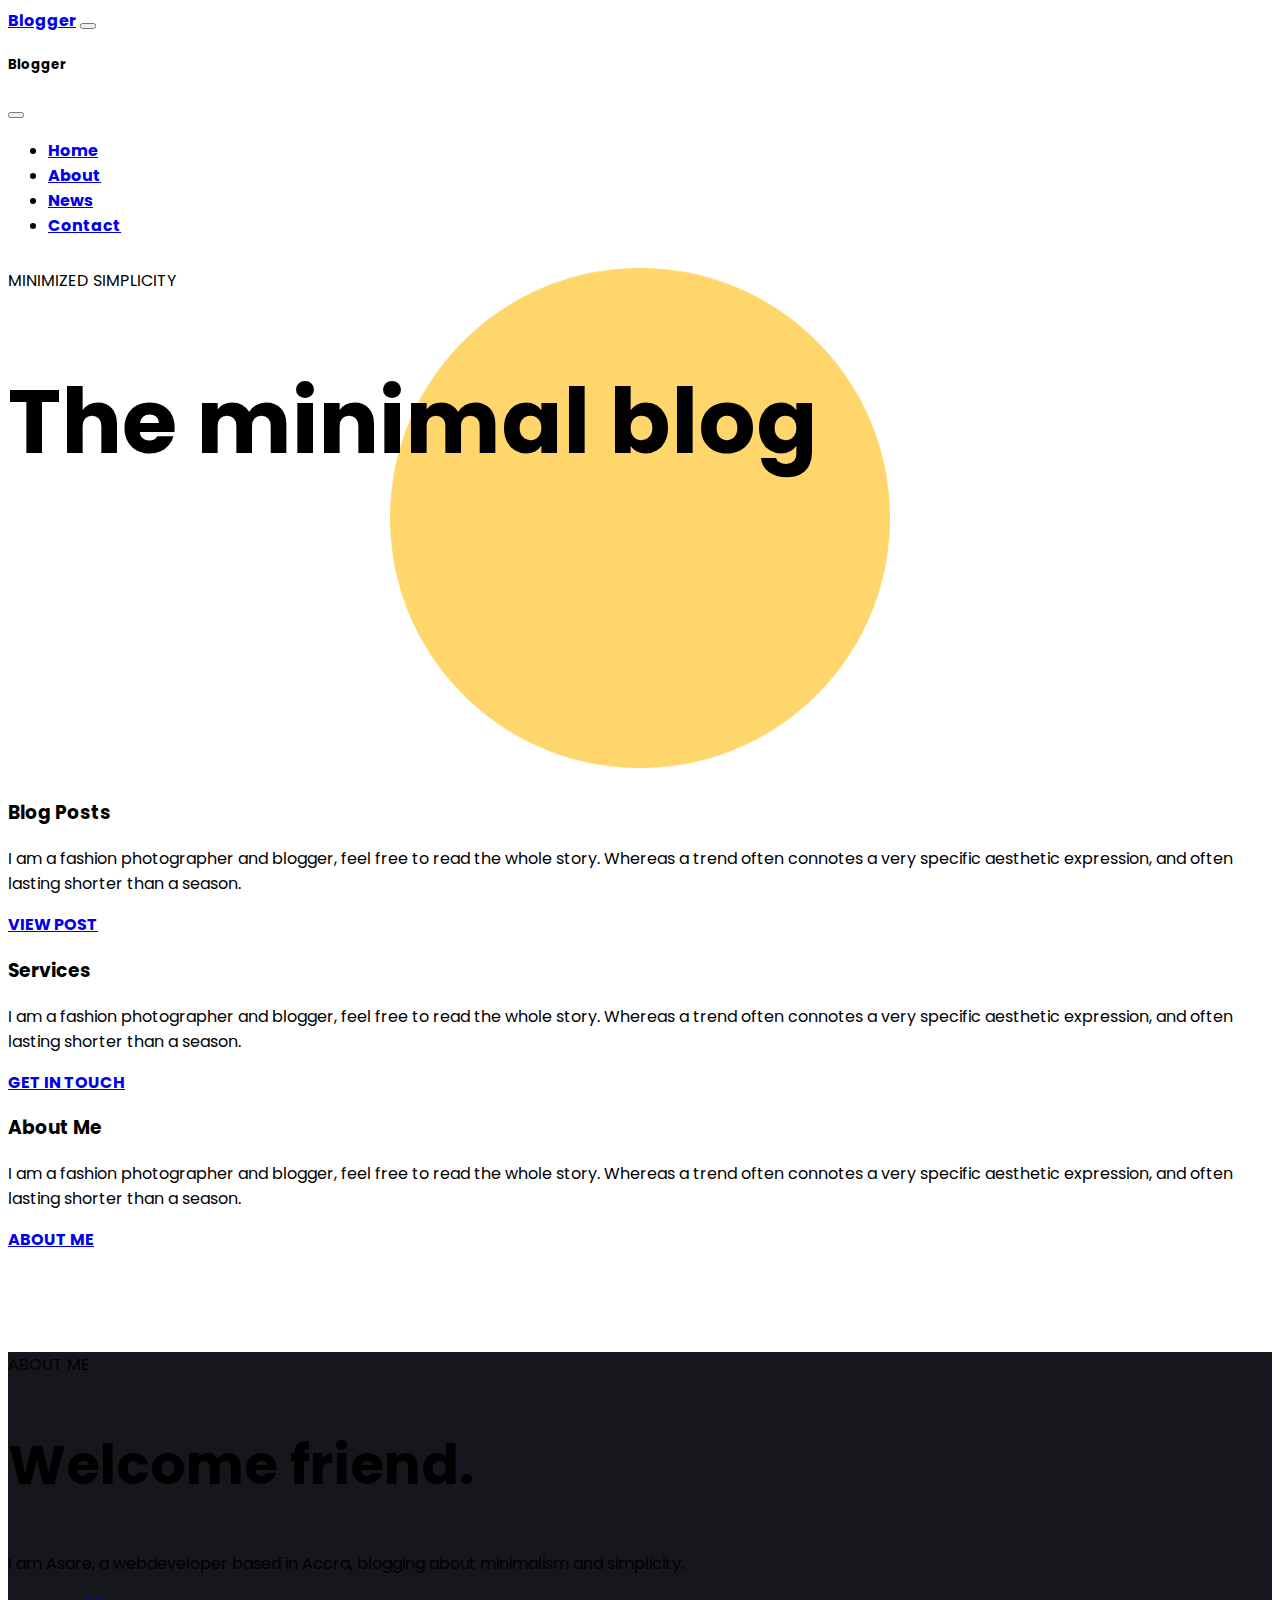
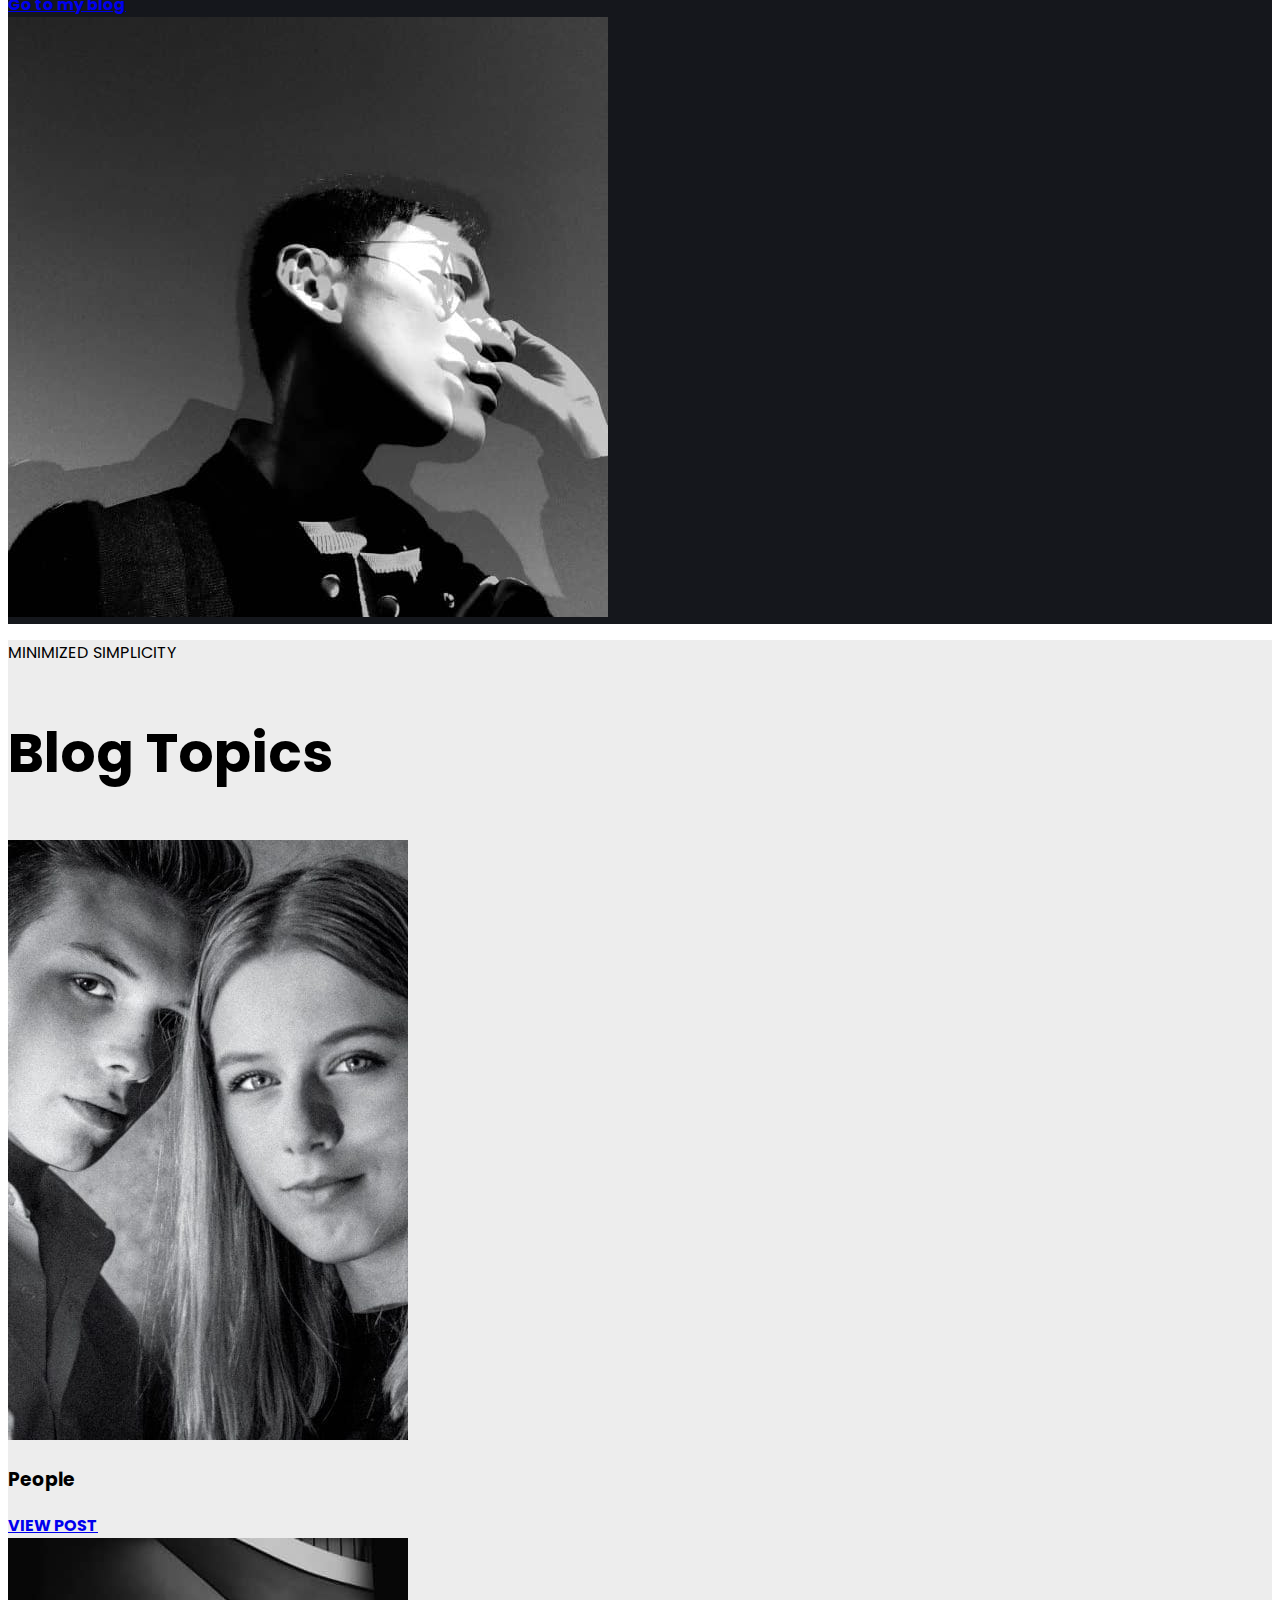
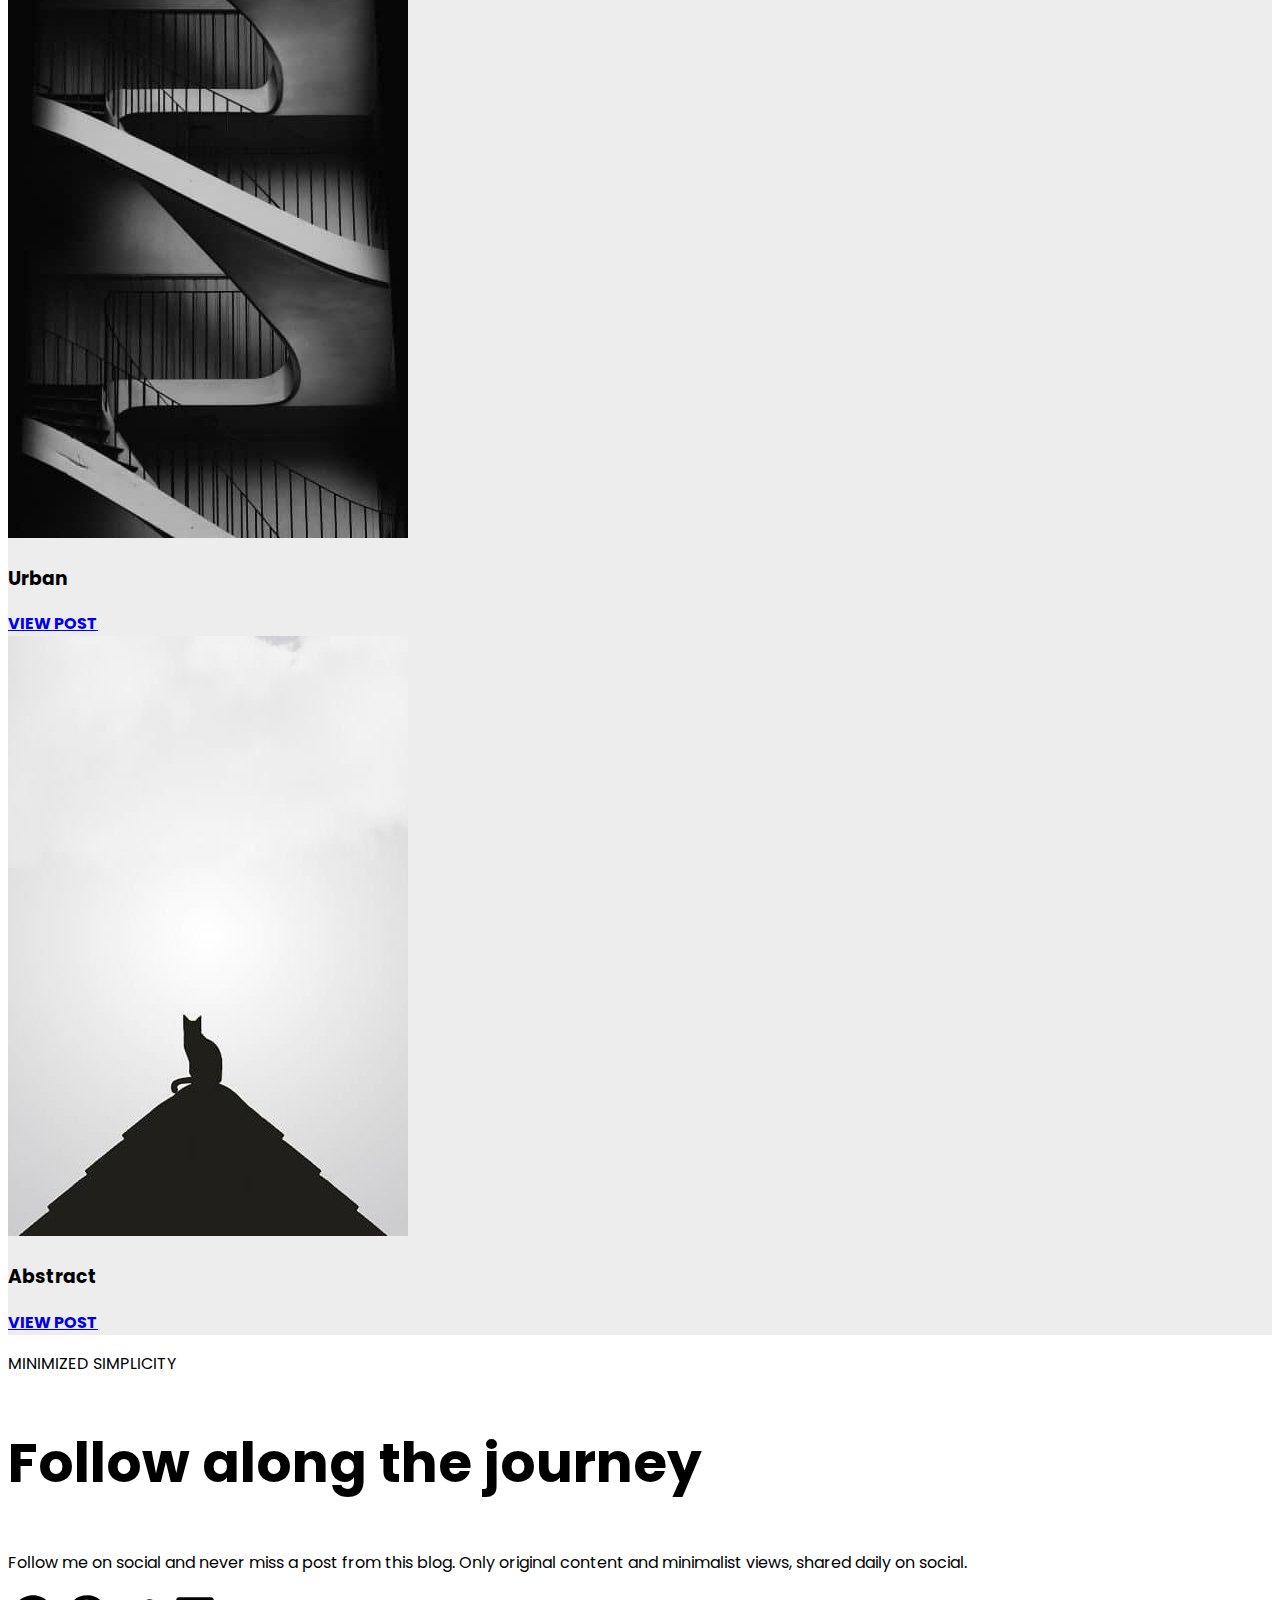
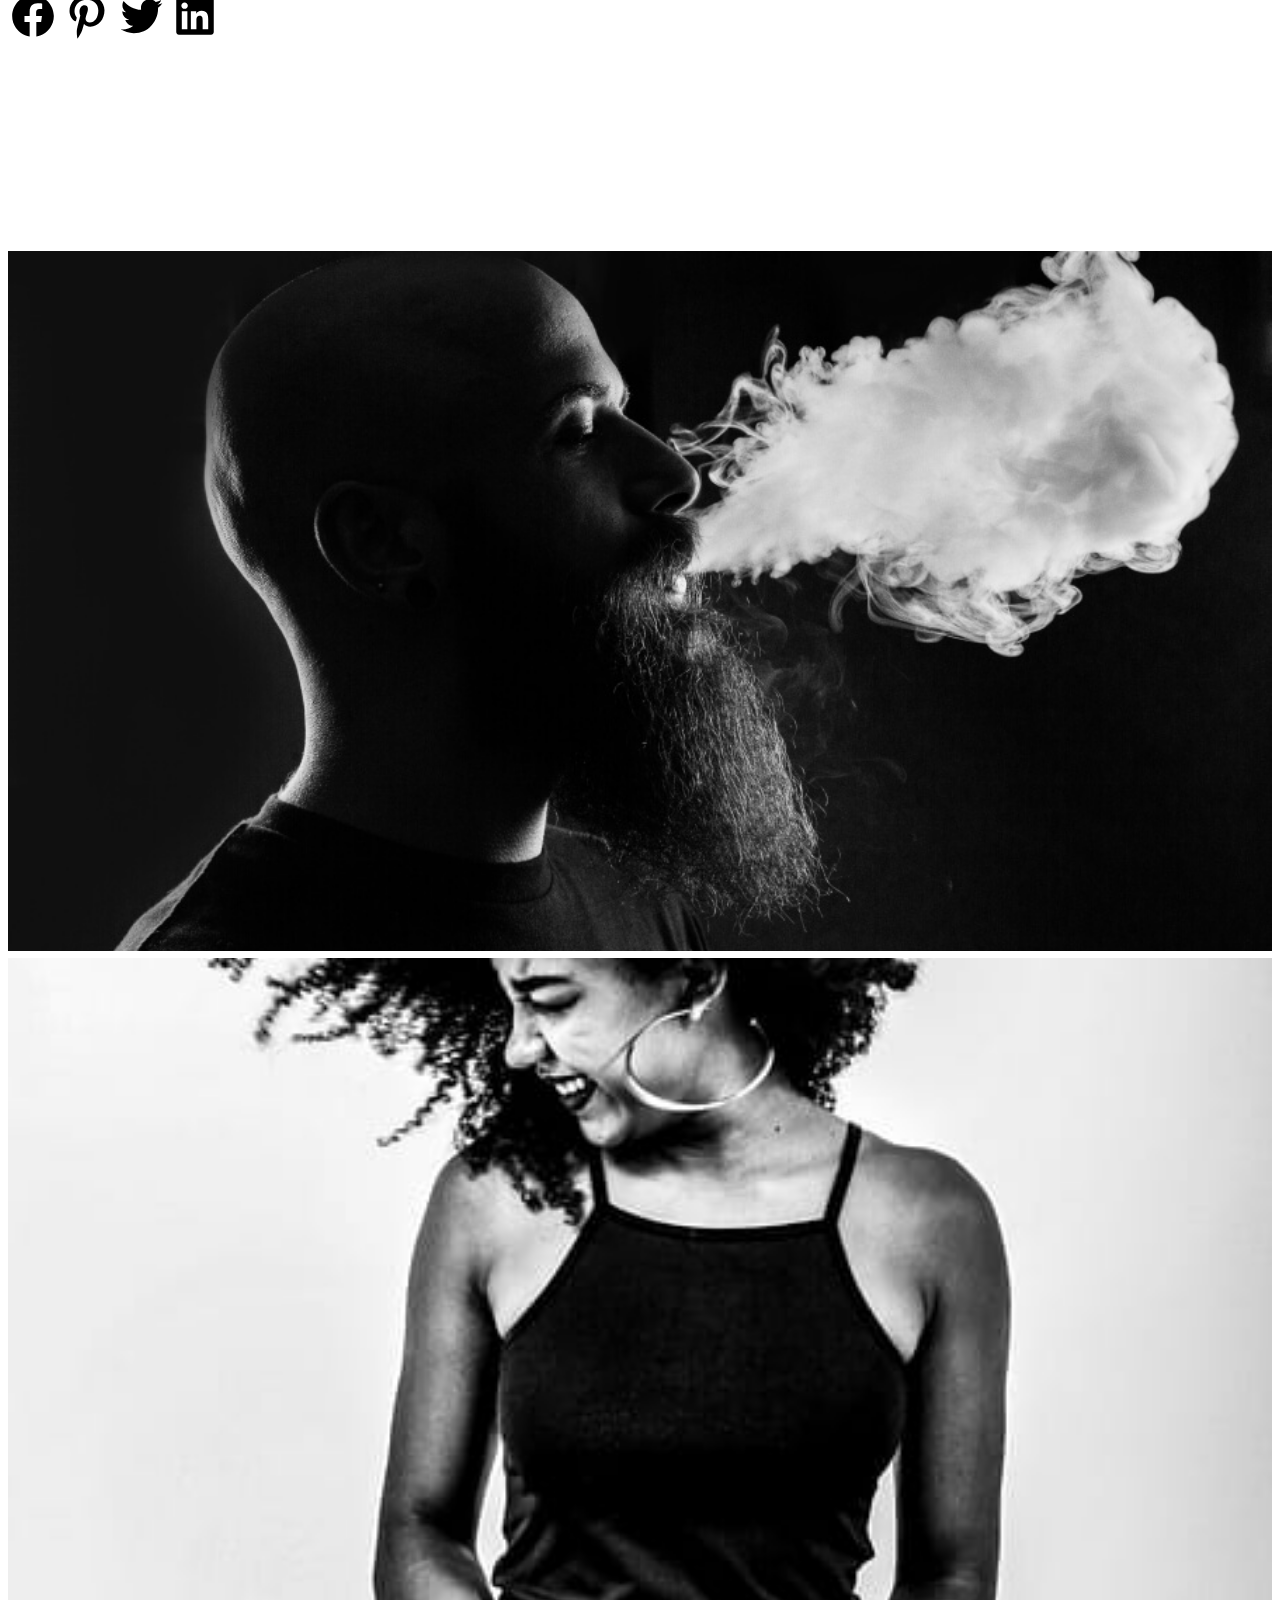
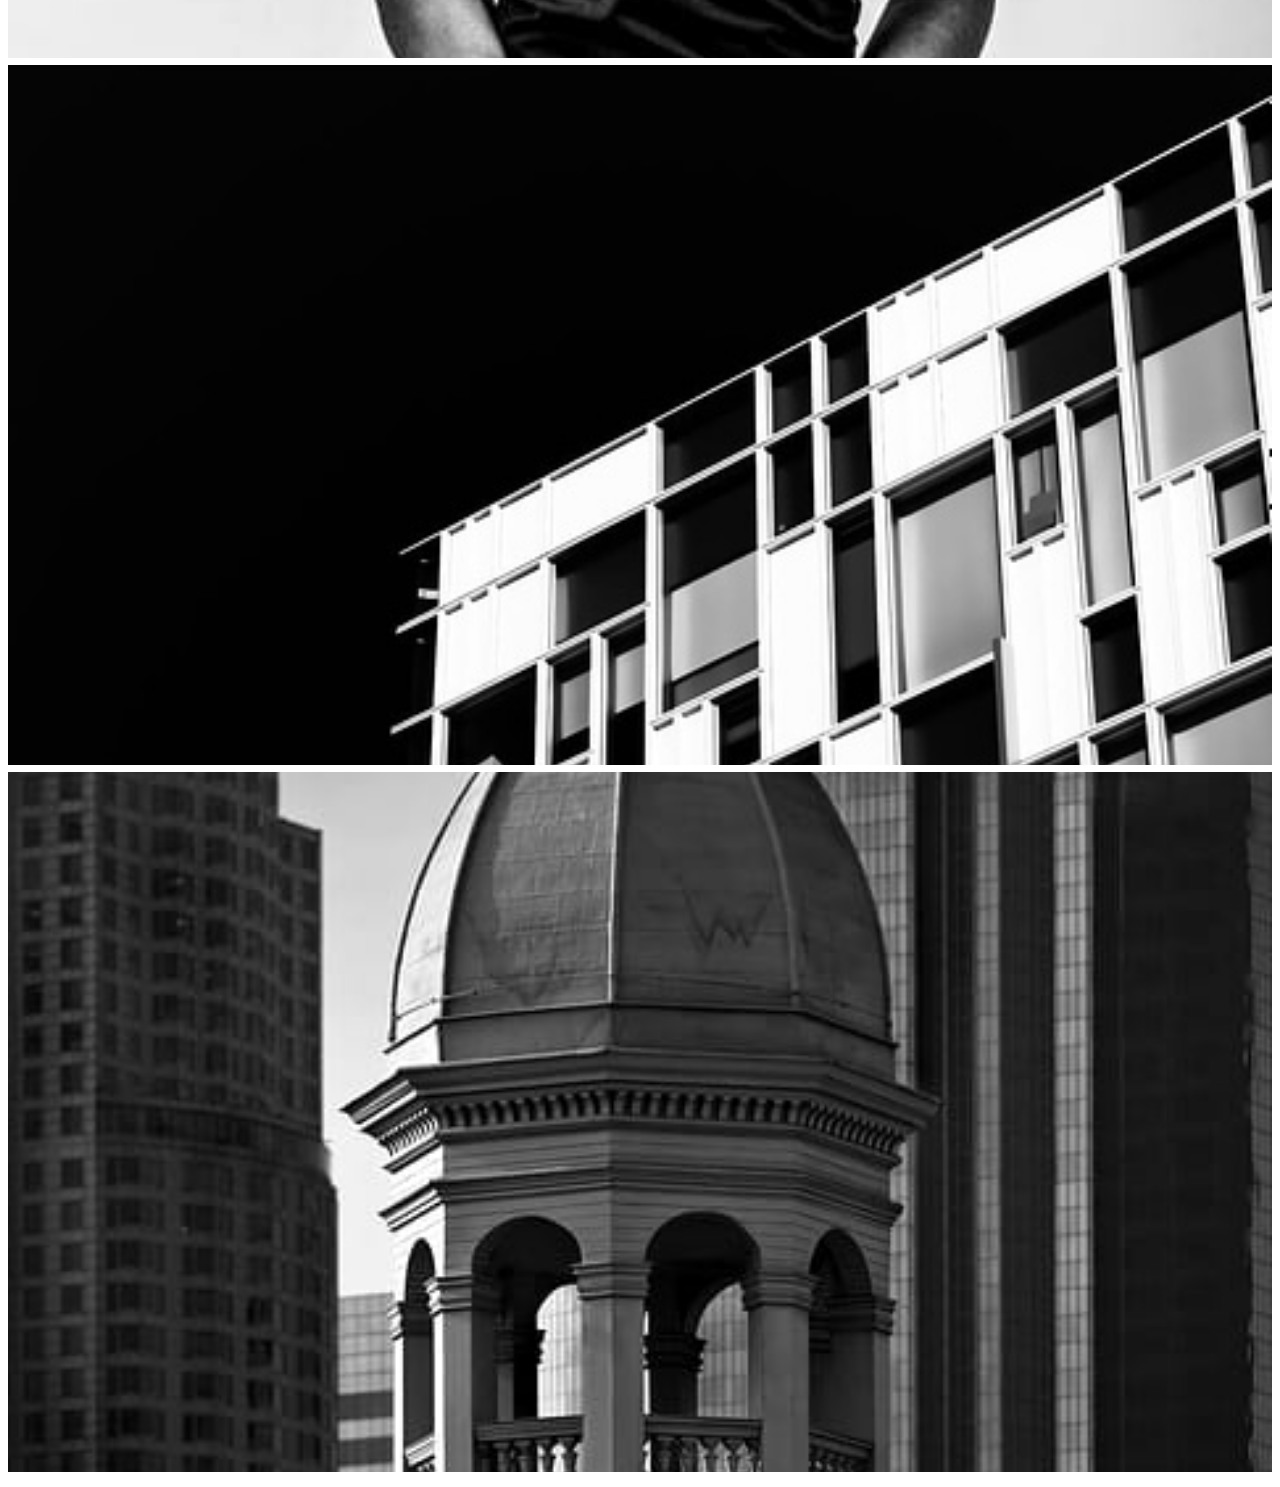
==== index.html @ 45abafdc "first commit" ====
<!DOCTYPE html>
<html lang="en">
  <head>
    <title>Title</title>
    <!-- Required meta tags -->
    <meta charset="utf-8" />
    <meta
      name="viewport"
      content="width=device-width, initial-scale=1, shrink-to-fit=no"
    />

    <!-- Bootstrap CSS v5.2.1 -->
    <link
      href="https://cdn.jsdelivr.net/npm/bootstrap@5.2.1/dist/css/bootstrap.min.css"
      rel="stylesheet"
      integrity="sha384-iYQeCzEYFbKjA/T2uDLTpkwGzCiq6soy8tYaI1GyVh/UjpbCx/TYkiZhlZB6+fzT"
      crossorigin="anonymous"
    />
    <link rel="stylesheet" href="style.css" />
  </head>

  <body>
    <header class="pb-5">
      <!-- place navbar here -->
      <nav class="navbar navbar-expand-lg bg-body-tertiary fixed-top bg-white">
        <div class="container">
          <a class="navbar-brand fw-bold" href="#">Blogger</a>

          <!-- Toogle Button -->
          <button
            class="navbar-toggler border-0 shadow-none"
            type="button"
            data-bs-toggle="offcanvas"
            data-bs-target="#offcanvasNavbar"
            aria-controls="offcanvasNavbar"
            aria-label="Toggle navigation"
          >
            <span class="navbar-toggler-icon"></span>
          </button>
          <div
            class="offcanvas offcanvas-start"
            tabindex="-1"
            id="offcanvasNavbar"
            aria-labelledby="offcanvasNavbarLabel"
          >
            <div class="offcanvas-header">
              <h5 class="offcanvas-title" id="offcanvasNavbarLabel">Blogger</h5>
              <button
                type="button"
                class="btn-close"
                data-bs-dismiss="offcanvas"
                aria-label="Close"
              ></button>
            </div>
            <div class="offcanvas-body">
              <ul class="navbar-nav justify-content-end flex-grow-1 pe-3">
                <li class="nav-item">
                  <a class="nav-link active" aria-current="page" href="#"
                    >Home</a
                  >
                </li>
                <li class="nav-item">
                  <a class="nav-link" href="#">About</a>
                </li>
                <li class="nav-item">
                  <a class="nav-link" href="#">News</a>
                </li>
                <li class="nav-item">
                  <a class="nav-link" href="#">Contact</a>
                </li>
              </ul>
            </div>
          </div>
        </div>
      </nav>
    </header>

    <main class="">
      <!-- Hero Section -->
      <div class="herosection d-flex justify-content-center align-items-center">
        <div class="container">
          <div class="row">
            <div class="col-md-5"></div>
            <div class="col-md-7">
              <p class="fw-bold">MINIMIZED SIMPLICITY</p>
              <h1 class="fw-bold" id="heromaintext">The minimal blog</h1>
            </div>
          </div>
        </div>
      </div>

      <!-- Blog Post, Service and About me -->
      <div class="container">
        <div class="row">
          <div class="col-md-4 pt-5">
            <h3 class="p-2">Blog Posts</h3>
            <p class="p-2">
              I am a fashion photographer and blogger, feel free to read the
              whole story. Whereas a trend often connotes a very specific
              aesthetic expression, and often lasting shorter than a season.
            </p>
            <a href="#" class="p-2 text-decoration-underline text-dark fw-bold">
              VIEW POST</a
            >
          </div>
          <div class="col-md-4 pt-5">
            <h3 class="p-2">Services</h3>
            <p class="p-2">
              I am a fashion photographer and blogger, feel free to read the
              whole story. Whereas a trend often connotes a very specific
              aesthetic expression, and often lasting shorter than a season.
            </p>
            <a href="#" class="p-2 text-decoration-underline text-dark">
              GET IN TOUCH</a
            >
          </div>
          <div class="col-md-4 pt-5">
            <h3 class="p-2">About Me</h3>
            <p class="p-2">
              I am a fashion photographer and blogger, feel free to read the
              whole story. Whereas a trend often connotes a very specific
              aesthetic expression, and often lasting shorter than a season.
            </p>
            <a href="#" class="p-2 text-decoration-underline text-dark">
              ABOUT ME</a
            >
          </div>
        </div>
      </div>

      <!-- About Me -->
      <div
        class="container-fluid aboutme d-flex justify-content-center align-items-center"
      >
        <div class="container">
          <div class="row d-flex justify-content-center align-items-center">
            <div class="col-md-6 pt-5">
              <p class="text-white fw-bold pb-3 pt-3">ABOUT ME</p>
              <h2 class="text-white fw-bold pb-3 pt-3">Welcome friend.</h2>
              <p class="text-white pb-3 lh-lg pt-3">
                I am Asare, a webdeveloper based in Accra, blogging about
                minimalism and simplicity.
              </p>
              <a href="#" class="text-white pb-3 pt-3">Go to my blog</a>
            </div>
            <div class="col-md-6 pt-3 pb-3">
              <img
                src="/images/neve-minimal-blogger-02-1.jpg"
                class="img-fluid"
                alt="My Picture"
              />
            </div>
          </div>
        </div>
      </div>

      <!-- Blog Topic -->
      <div
        class="container-fluid d-flex justify-content-center align-items-center"
        id="blogtopichero"
      >
        <div class="container p-5">
          <p class="fw-bold pt-2 pb-2">MINIMIZED SIMPLICITY</p>
          <h2 class="fw-bold pt-2 pb-2">Blog Topics</h2>

          <div class="row">
            <div class="col-md-4">
              <img
                src="/images/neve-minimal-blogger-01-1.jpg"
                alt=""
                class="img-fluid pt-5"
              />
              <h3 class="pt-4 pb-4">People</h3>
              <a
                href="#"
                class="text-decoration-underline text-dark fs-6 pt-3 pb-5"
                >VIEW POST</a
              >
            </div>
            <div class="col-md-4">
              <img
                src="/images/neve-minimal-blogger-06-1.jpg"
                alt=""
                class="img-fluid pt-5"
              />
              <h3 class="pt-4 pb-4">Urban</h3>
              <a
                href="#"
                class="text-decoration-underline text-dark fs-6 pt-3 pb-5"
                >VIEW POST</a
              >
            </div>
            <div class="col-md-4">
              <img
                src="/images/neve-minimal-blogger-11-ogw6v2xhiykjkglcbcath685qobodkmr0r3cplch9s.jpg"
                alt=""
                class="img-fluid pt-5"
              />
              <h3 class="pt-4 pb-4">Abstract</h3>
              <a
                href="#"
                class="text-decoration-underline text-dark fs-6 pt-3 pb-5"
                >VIEW POST</a
              >
            </div>
          </div>
        </div>
      </div>

      <!-- Follow Along Section -->
      <div
        class="container d-flex justify-content-center align-items-center p-5"
        id="followalonghero"
      >
        <div class="row">
          <div class="col-md-12 d-flex flex-column align-items-center">
            <p class="pt-2 pb-2 fw-bold">MINIMIZED SIMPLICITY</p>
            <h2 class="pt-2 pb-2 fw-bold text-center">
              Follow along the journey
            </h2>
            <p class="lh-lg pb-5 fs-4 text-center">
              Follow me on social and never miss a post from this blog. Only
              original content and minimalist views, shared daily on social.
            </p>
            <div>
              <img
                src="/images/14221920-33f0-44b3-8b90-eb73f619c64f.svg"
                alt=""
                width="50px"
                height="50px"
                class="img-fluid"
              />
              <img
                src="/images/63952bc2-eadb-409e-8978-111b49289bec.svg"
                alt=""
                width="50px"
                height="50px"
                class="img-fluid"
              />
              <img
                src="/images/20ca504b-d7c6-425b-b595-9270b4c071bf.svg"
                alt=""
                width="50px"
                height="50px"
                class="img-fluid"
              />
              <img
                src="/images/5aad9071-c1b1-47a6-8139-1bd668c785d1.svg"
                alt=""
                width="50px"
                height="50px"
                class="img-fluid"
              />
            </div>
          </div>
        </div>
      </div>
      <!-- Image Tiles -->
      <div class="container-fluid">
        <div class="row g-0">
          <div class="col-md-3">
            <img
              src="images/neve-minimal-blogger-07.jpg"
              alt=""
              class="coverimage"
            />
          </div>
          <div class="col-md-3">
            <img src="images/neve-minimal-blogger-08.jpg" alt=""
            class="coverimage" / >
          </div>
          <div class="col-md-3">
            <img
              src="images/neve-minimal-blogger-10.jpg"
              alt=""
              class="coverimage"
            />
          </div>
          <div class="col-md-3">
            <img
              src="images/neve-minimal-blogger-05.jpg"
              alt=""
              class="coverimage"
            />
          </div>
        </div>
      </div>
    </main>
    <footer>
      <!-- place footer here -->
    </footer>
    <!-- Bootstrap JavaScript Libraries -->
    <script
      src="https://cdn.jsdelivr.net/npm/@popperjs/core@2.11.6/dist/umd/popper.min.js"
      integrity="sha384-oBqDVmMz9ATKxIep9tiCxS/Z9fNfEXiDAYTujMAeBAsjFuCZSmKbSSUnQlmh/jp3"
      crossorigin="anonymous"
    ></script>

    <script
      src="https://cdn.jsdelivr.net/npm/bootstrap@5.2.1/dist/js/bootstrap.min.js"
      integrity="sha384-7VPbUDkoPSGFnVtYi0QogXtr74QeVeeIs99Qfg5YCF+TidwNdjvaKZX19NZ/e6oz"
      crossorigin="anonymous"
    ></script>
  </body>
</html>
---- style.css ----
@import url("https://fonts.googleapis.com/css2?family=Poppins:ital,wght@0,100;0,200;0,300;0,400;0,500;0,600;0,700;0,800;0,900;1,100;1,200;1,300;1,400;1,500;1,600;1,700;1,800;1,900&display=swap");
* {
  font-family: "Poppins", sans-serif !important ;
}

.herosection {
  background-image: url(images/neve-minimal-blogger-12.png);
  background-repeat: no-repeat;
  background-size: contain;
  margin-top: 30px;
  margin-bottom: 30px;
  background-position: center;
  height: 500px;
}
#heromaintext {
  font-size: 90px;
}

h3,
a {
  font-weight: bold;
}

h2 {
  font-size: 55px;
}

.aboutme {
  margin-top: 100px;
  background-color: rgb(21, 23, 28);
  min-height: 800px;
}

#blogtopichero {
  min-height: 1100px;
  background-color: rgb(237, 237, 237);
}

#followalonghero {
  min-height: 500px;
}

.coverimage {
  width: 100%;
  height: 700px;
  object-fit: cover;
}
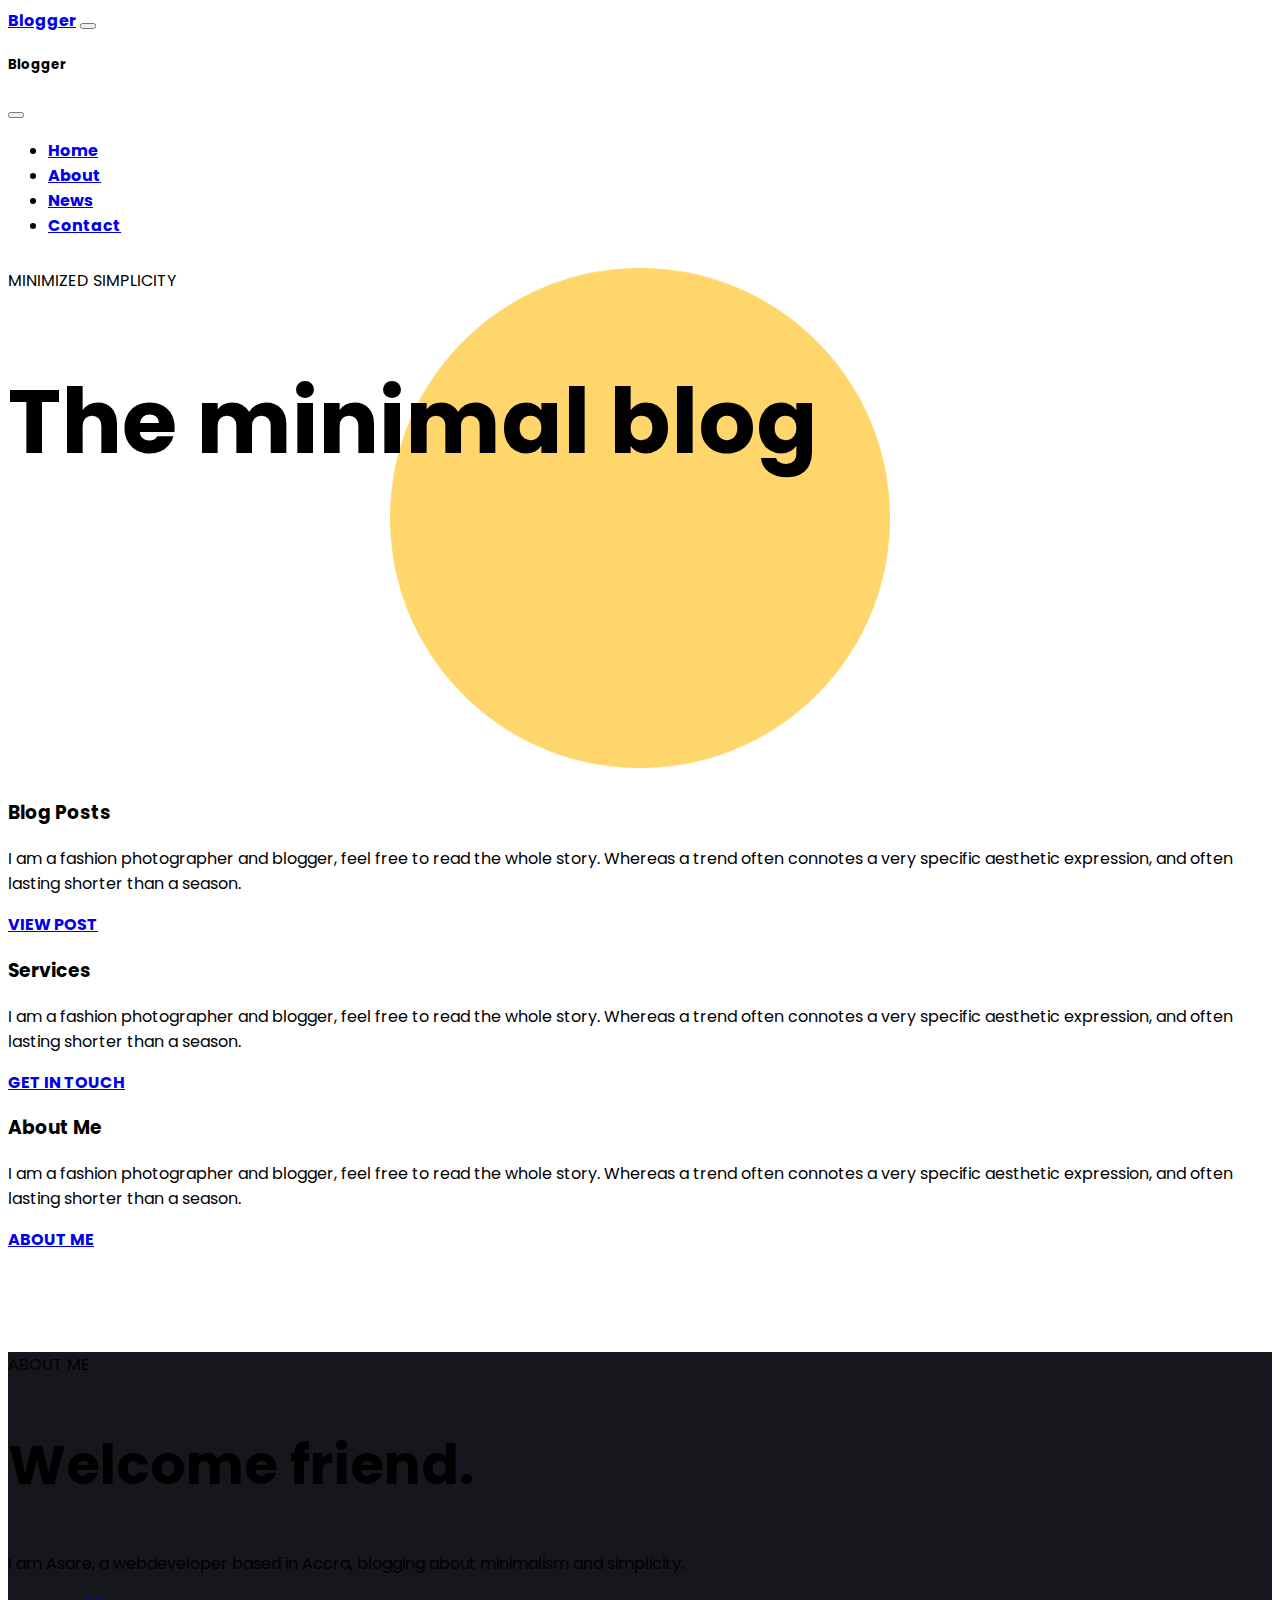
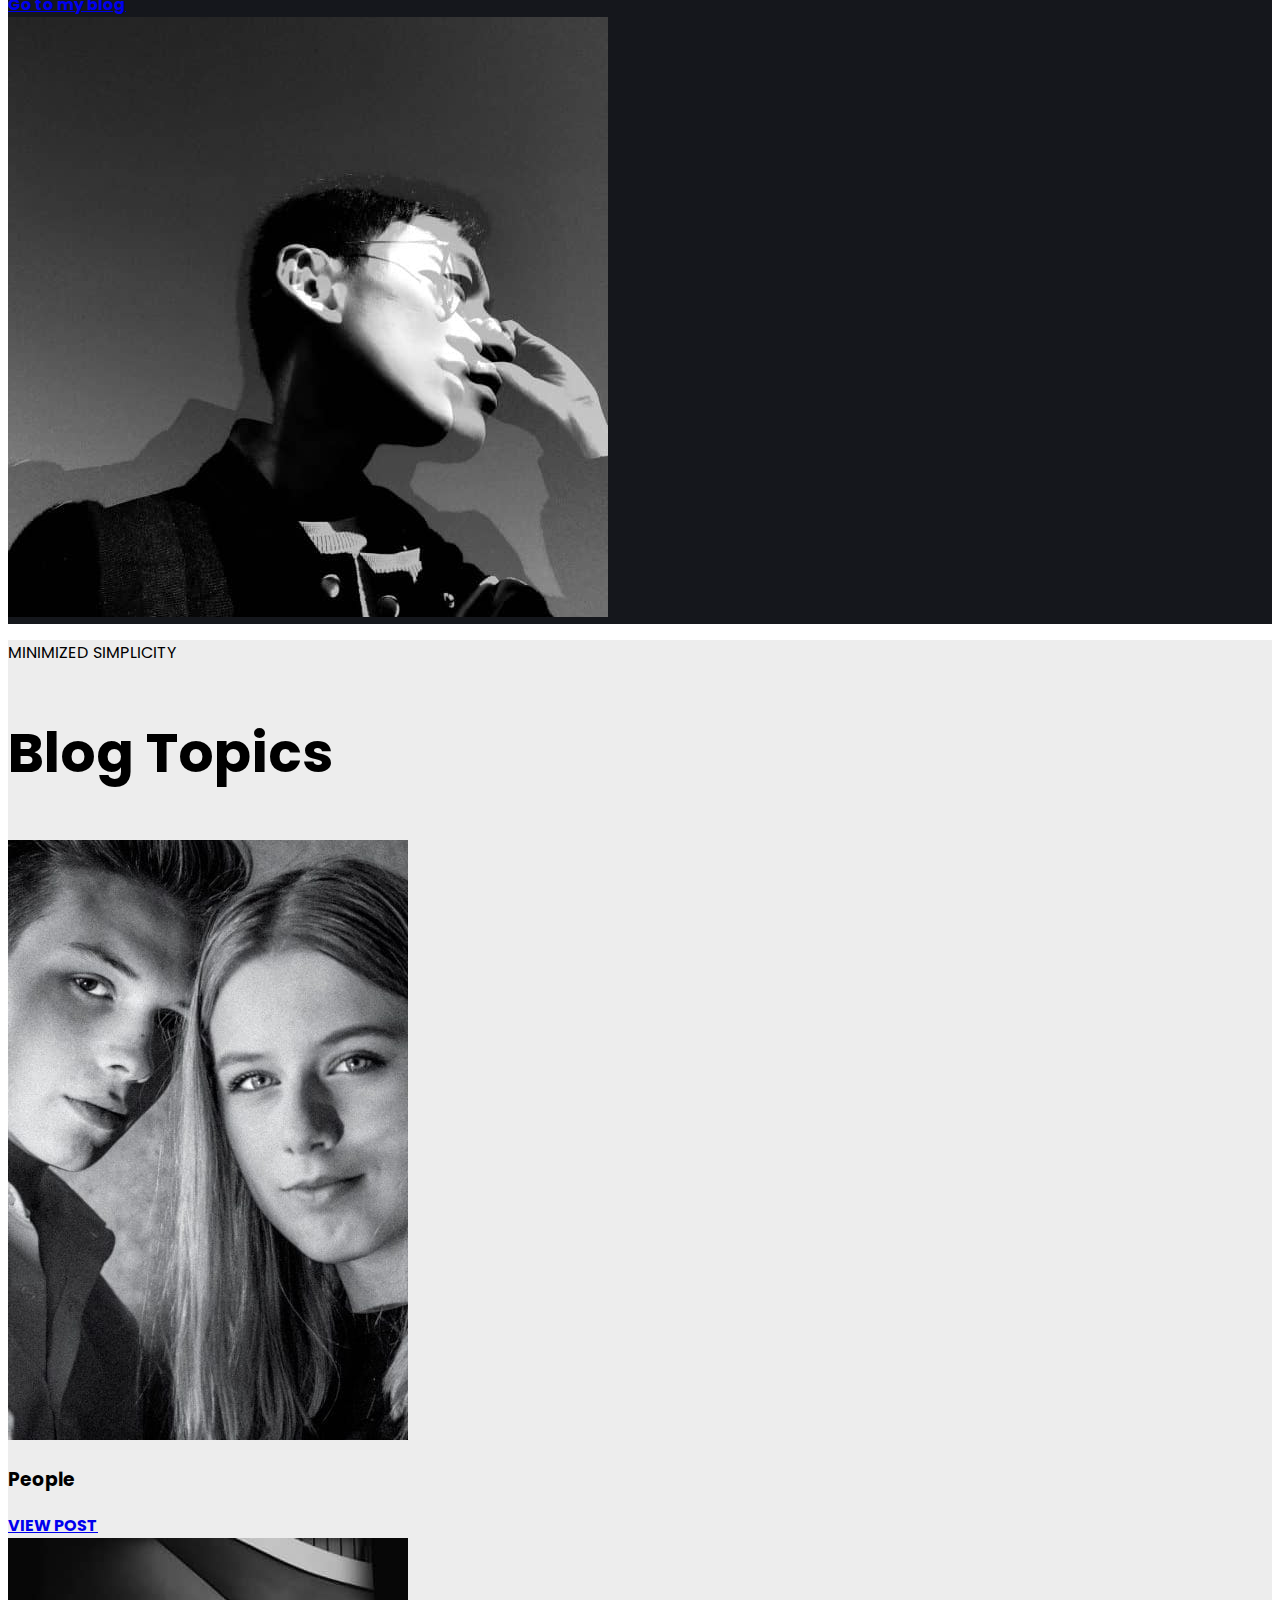
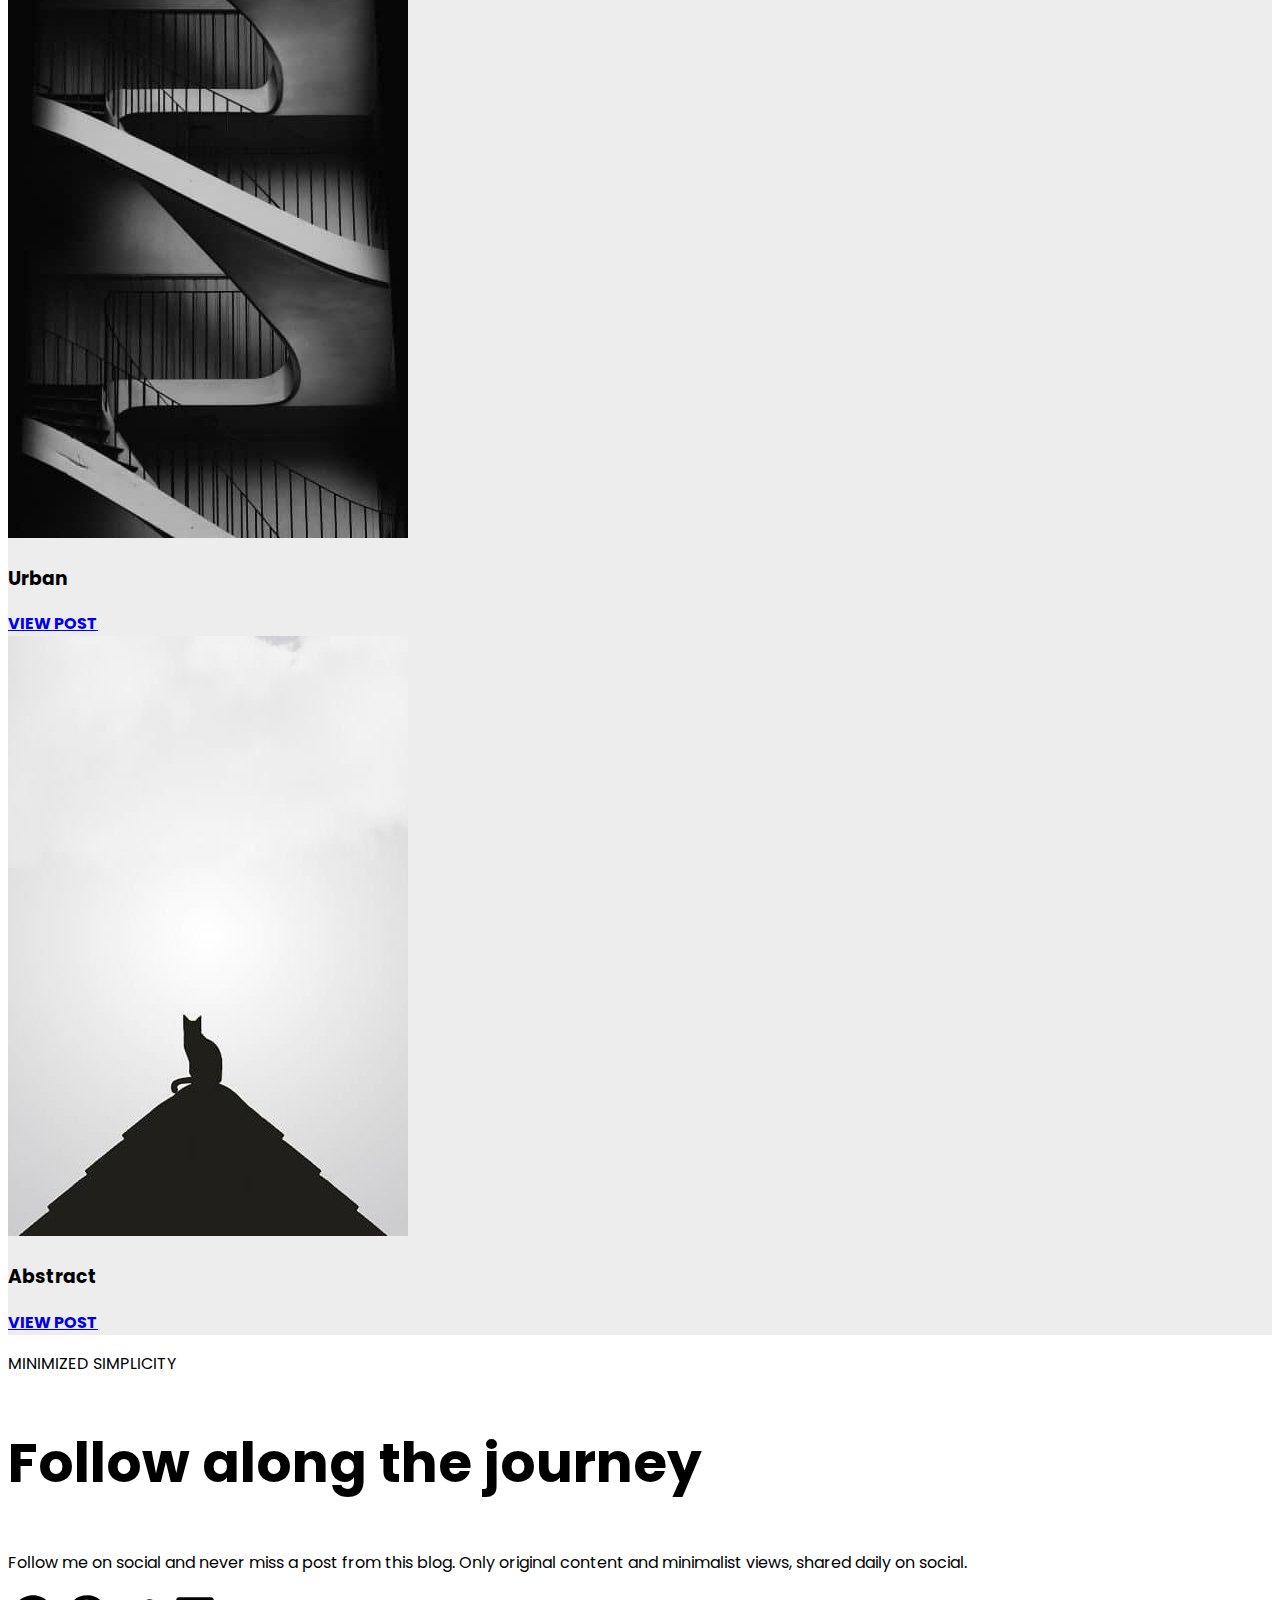
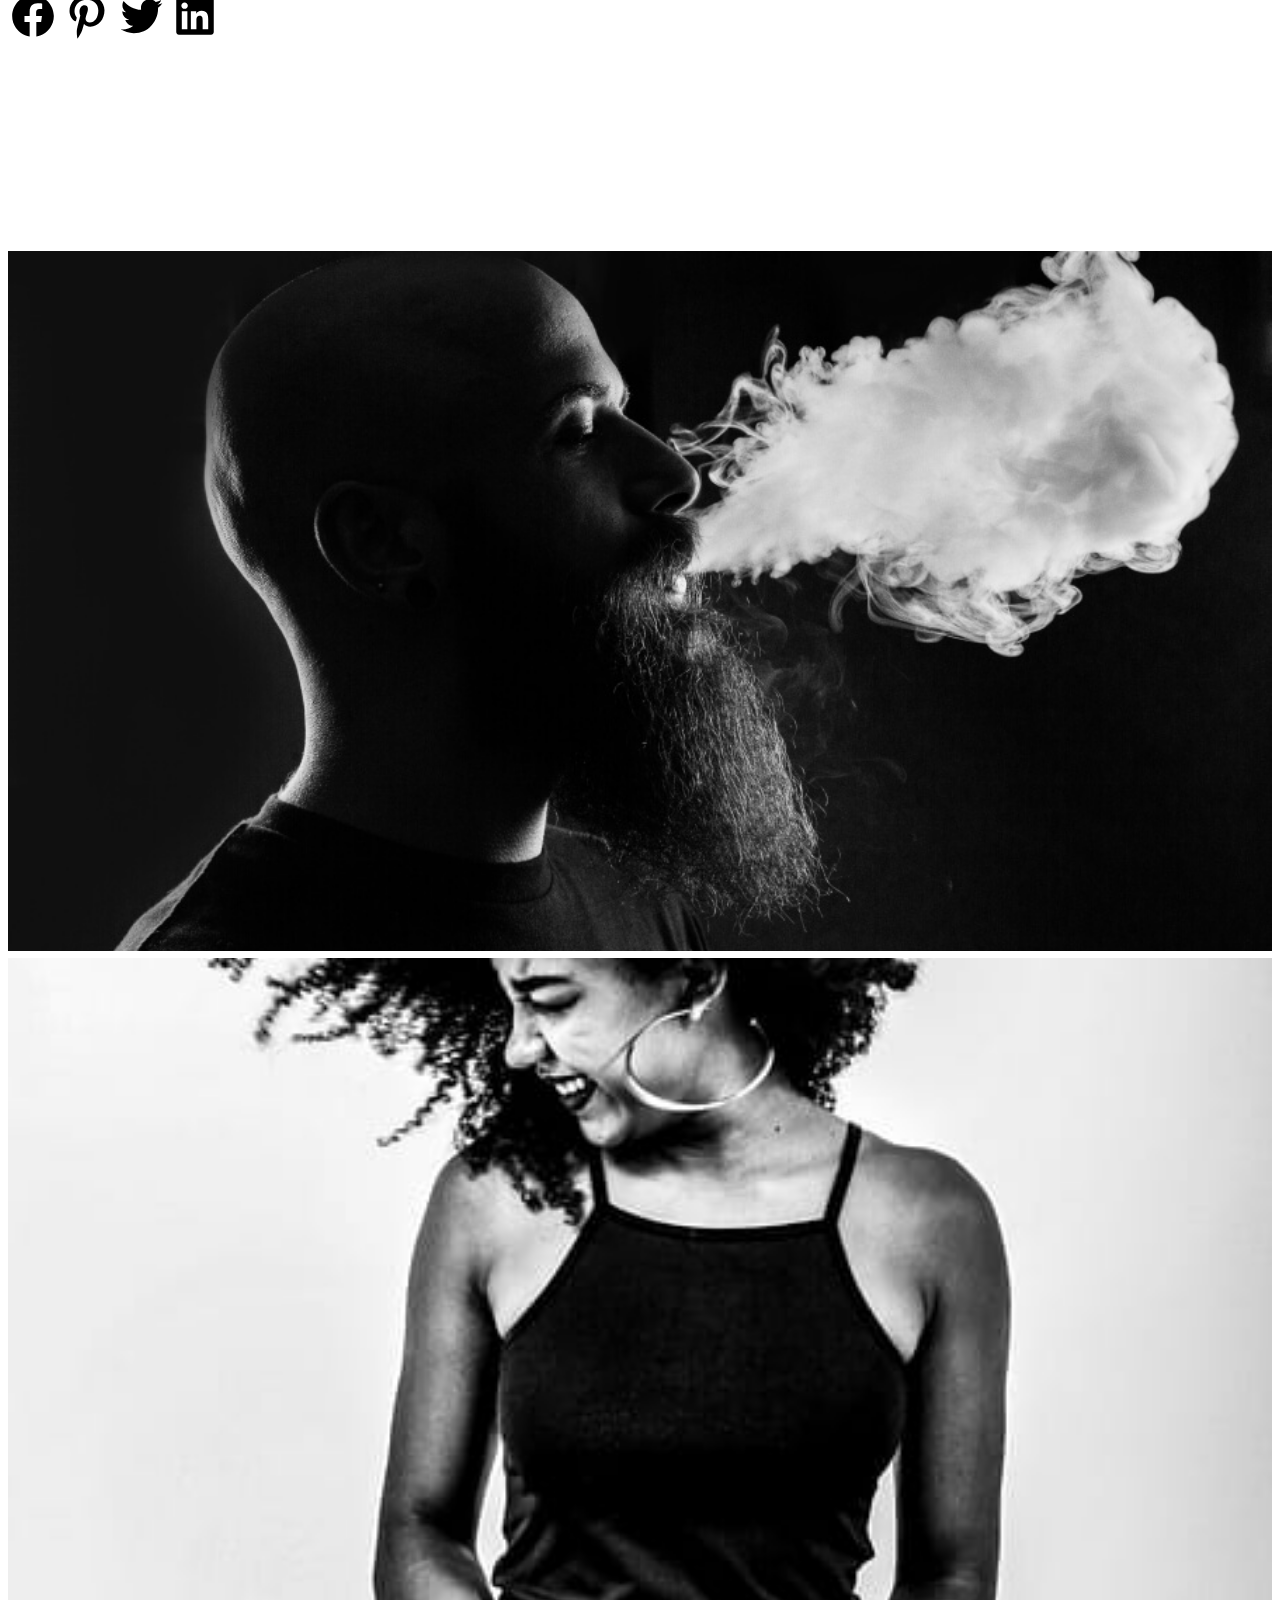
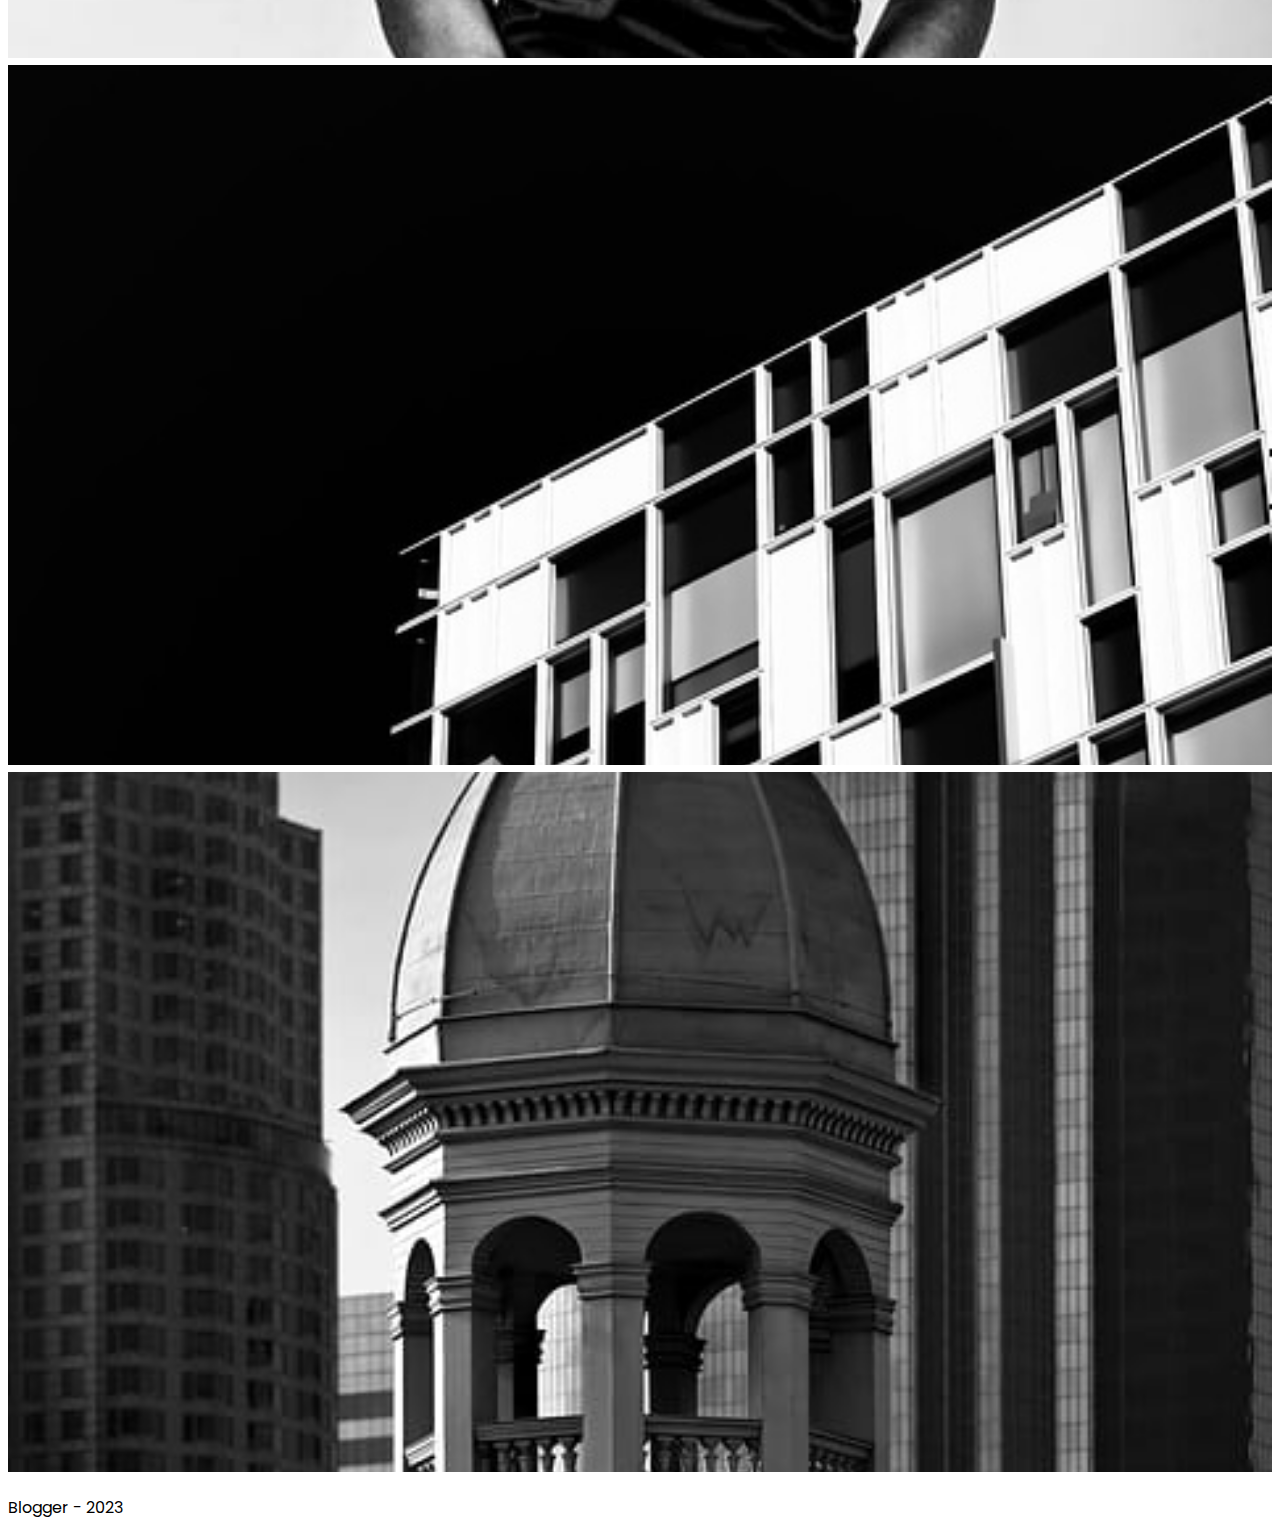
==== commit d763ec4b: "Complete Home Page" ====
--- a/index.html
+++ b/index.html
@@ -287,7 +287,14 @@
       </div>
     </main>
     <footer>
-      <!-- place footer here -->
+      <!-- Footer-->
+      <div class="container-fluid bg-dark">
+        <div class="row">
+          <div class="col-12">
+            <p class="text-white text-center pt-2">Blogger - 2023</p>
+          </div>
+        </div>
+      </div>
     </footer>
     <!-- Bootstrap JavaScript Libraries -->
     <script
